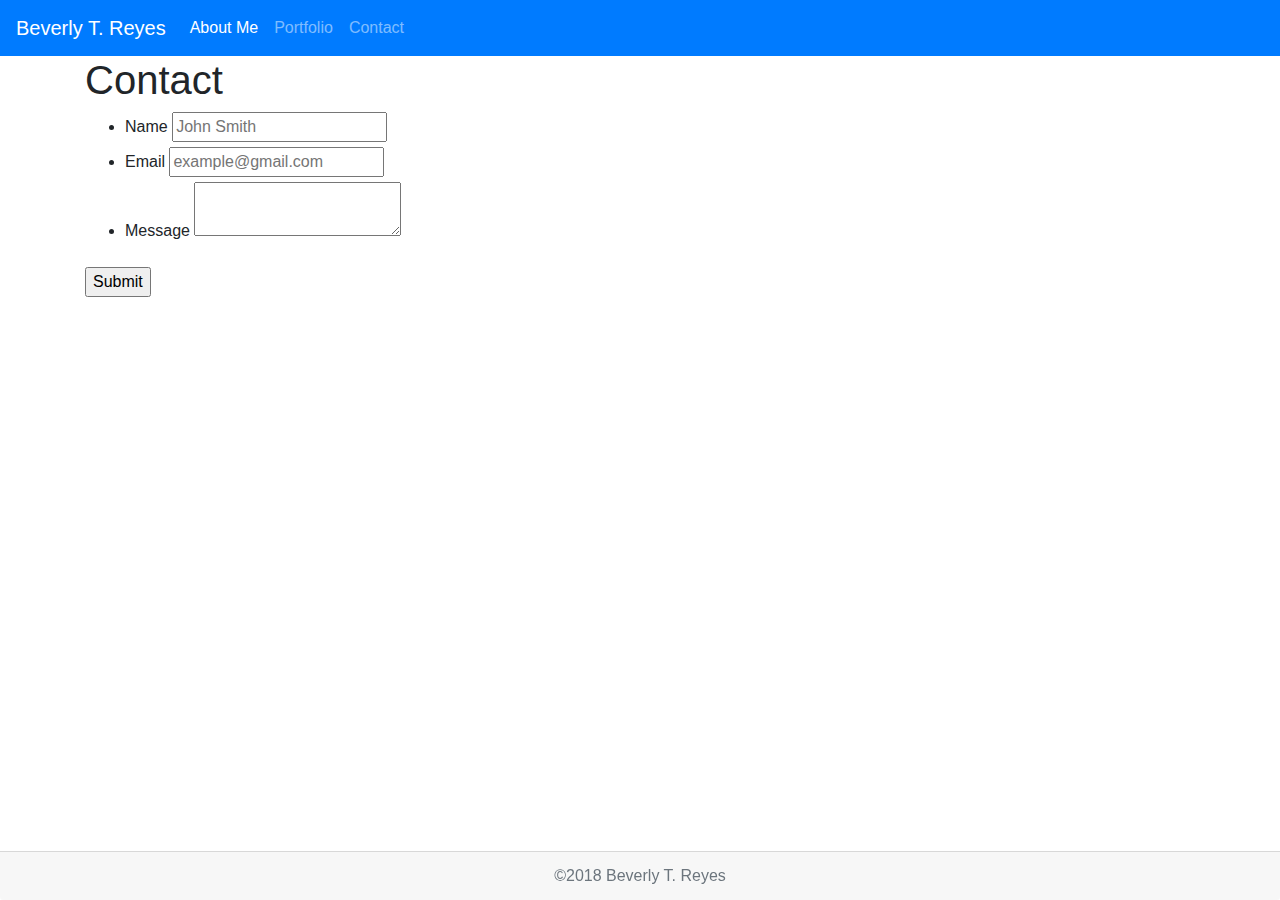
==== contact.html @ 606726de "Updated3" ====
<!doctype html>
<html lang="en-us">

<head>
  <meta charset="utf-8">
  <meta http-equiv="X-UA-Compatible" content="IE=edge">
  <meta name="viewport" content="width=device-width, initial-scale=1">
  <title>Beverly T. Reyes</title>

  <link rel="stylesheet" href="https://maxcdn.bootstrapcdn.com/bootstrap/4.0.0/css/bootstrap.min.css">
  <link rel="stylesheet" href="C:\Users\Beverly\Desktop\BOOTCAMP\Bootstrap-Portfolio\assets\css\style.css" media="screen">

  <style type="text/css">
    .bs-example {
      margin: 20px;
    }
  </style>
</head>

<body>


  <!-- nav-->
  <nav class="navbar sticky-top navbar-expand-lg navbar-dark bg-primary">
    <a class="navbar-brand" href="index.html">Beverly T. Reyes</a>

    <!-- this is the hamburger-->
    <button class="navbar-toggler" type="button" data-toggle="collapse" data-target="#navbarNavAltMarkup" aria-controls="navbarNavAltMarkup"
      aria-expanded="false" aria-label="Toggle navigation">
      <span class="navbar-toggler-icon"></span>
    </button>

    <div class="navbar-right collapse navbar-collapse" id="navbarNavAltMarkup">
      <div class="navbar-nav">
        <a class="nav-item nav-link active" href="index.html">About Me
          <span class="sr-only">(current)
          </span>
        </a>
        <a class="nav-item nav-link" href="portfolio.html">Portfolio</a>
        <a class="nav-item nav-link" href="contact.html">Contact</a>
      </div>
    </div>
  </nav>
  </div>


  <div id="main-container" class="container">
    <section class="main-section">
      <h1>Contact</h1>

      <form id="contact-form">
        <ul>
          <li>
            <label for="name">Name</label>
            <input type="text" id="name" name="name" placeholder="John Smith" required="required">
          </li>
          <li>
            <label for="email">Email</label>
            <input type="email" id="email" name="email" placeholder="example@gmail.com" required="required">
          </li>
          <li>
            <label for="message">Message</label>
            <textarea id="message" name="message" required="required"></textarea>
          </li>
        </ul>
        <input type="submit">
      </form>

    </section>

  </div>

  <footer class="footer">
      <div class="container">
          <span class="card-footer fixed-bottom text-center text-muted">
            &copy2018 Beverly T. Reyes
          </span>
      </div>
  </footer>

  <script src="https://code.jquery.com/jquery-3.3.1.slim.min.js" integrity="sha384-q8i/X+965DzO0rT7abK41JStQIAqVgRVzpbzo5smXKp4YfRvH+8abtTE1Pi6jizo"
    crossorigin="anonymous"></script>
  <script>
    window.jQuery || document.write('<script src="../../assets/js/vendor/jquery-slim.min.js"><\/script>')
  </script>
</body>

</html>
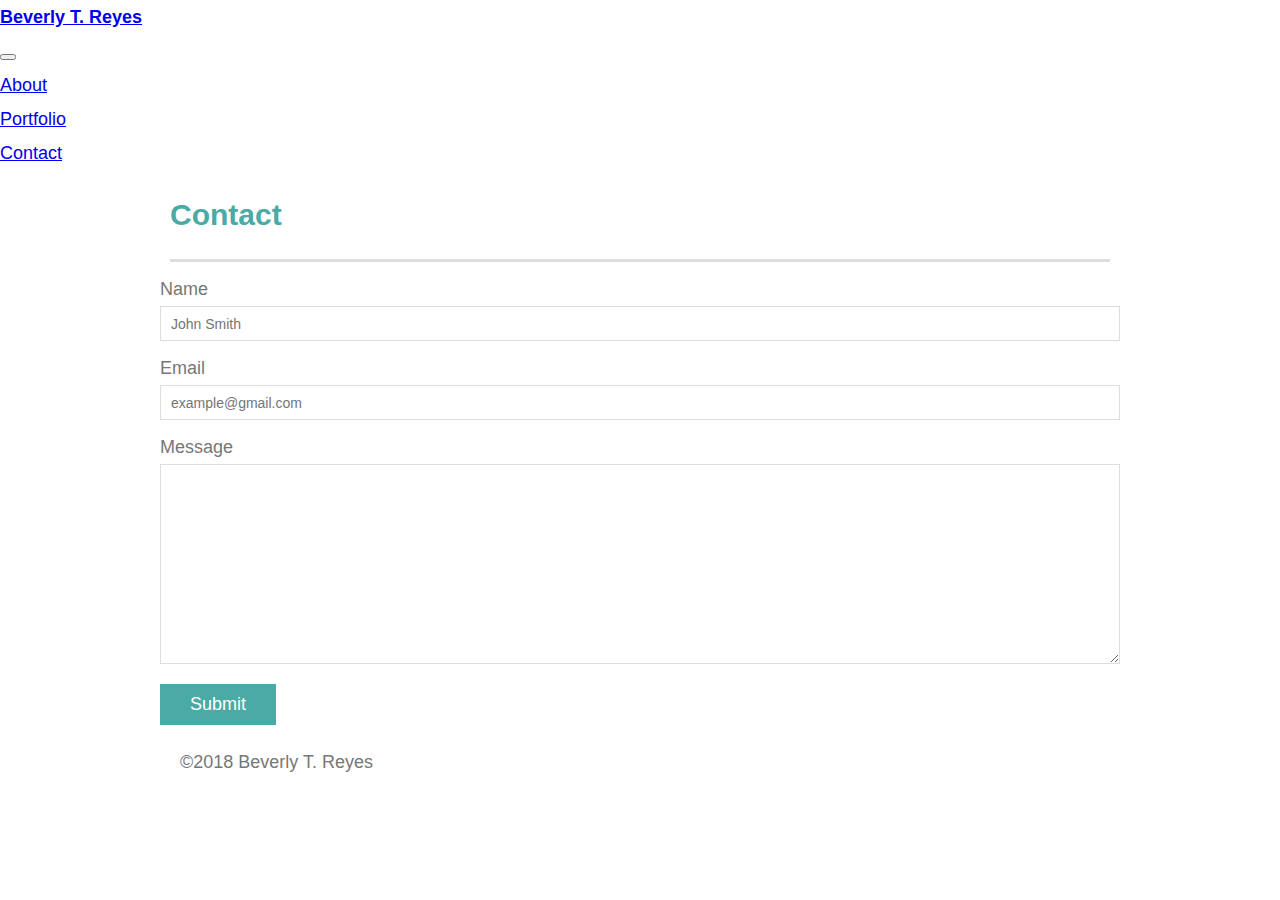
==== commit 386e9a48: "bootstrap final" ====
--- a/contact.html
+++ b/contact.html
@@ -1,48 +1,50 @@
-<!doctype html>
+<!DOCTYPE html>
 <html lang="en-us">
 
 <head>
-  <meta charset="utf-8">
-  <meta http-equiv="X-UA-Compatible" content="IE=edge">
-  <meta name="viewport" content="width=device-width, initial-scale=1">
-  <title>Beverly T. Reyes</title>
+    <meta charset="utf-8">
+    <meta http-equiv="X-UA-Compatible" content="IE=edge">
+    <meta name="viewport" content="width=device-width, initial-scale=1">
 
-  <link rel="stylesheet" href="https://maxcdn.bootstrapcdn.com/bootstrap/4.0.0/css/bootstrap.min.css">
-  <link rel="stylesheet" href="C:\Users\Beverly\Desktop\BOOTCAMP\Bootstrap-Portfolio\assets\css\style.css" media="screen">
+    <link rel="icon" type="image/png" href="images/favicon.ico">
+    <link rel="stylesheet" href="css/reset.css" title="reset">
 
-  <style type="text/css">
-    .bs-example {
-      margin: 20px;
-    }
-  </style>
+    <link rel="stylesheet" href="https://stackpath.bootstrapcdn.com/bootstrap/4.1.3/css/bootstrap.min.css" integrity="sha384-MCw98/SFnGE8fJT3GXwEOngsV7Zt27NXFoaoApmYm81iuXoPkFOJwJ8ERdknLPMO"
+        crossorigin="anonymous">
+    <script src="https://ajax.googleapis.com/ajax/libs/jquery/3.3.1/jquery.min.js"></script>
+    <link rel="stylesheet" type="text/css" media="screen" href="css/style.css">
+    <title>Beverly T. Reyes CV Resume</title>
+
+
 </head>
+
 
 <body>
 
+    <!-- nav-->
+    <nav class="navbar navbar-expand-sm bg-dark navbar-dark justify-content-end">
+        <a class="navbar-brand" href="#">Beverly T. Reyes</a>
+        <div class="ml-auto">
+                <button class="navbar-toggler" data-toggle="collapse" data-target="#navbarSupportedContent">
+            <span class="navbar-toggler-icon"></span>
+        </div>
 
-  <!-- nav-->
-  <nav class="navbar sticky-top navbar-expand-lg navbar-dark bg-primary">
-    <a class="navbar-brand" href="index.html">Beverly T. Reyes</a>
+        <div class="collapse navbar-collapse flex-grow-0" id="navbarSupportedContent">
+            <ul class="navbar-nav text-right">
+                <li class="nav-item">
+                    <a class="nav-link" href="index.html">About</a>
+                </li>
+                <li class="nav-item">
+                    <a class="nav-link" href="portfolio.html">Portfolio</a>
+                </li>
+                <li class="nav-item active">
+                    <a class="nav-link" href="contact.html">Contact</a>
+                </li>
+            </ul>
+        </div>
+    </nav>
 
-    <!-- this is the hamburger-->
-    <button class="navbar-toggler" type="button" data-toggle="collapse" data-target="#navbarNavAltMarkup" aria-controls="navbarNavAltMarkup"
-      aria-expanded="false" aria-label="Toggle navigation">
-      <span class="navbar-toggler-icon"></span>
-    </button>
-
-    <div class="navbar-right collapse navbar-collapse" id="navbarNavAltMarkup">
-      <div class="navbar-nav">
-        <a class="nav-item nav-link active" href="index.html">About Me
-          <span class="sr-only">(current)
-          </span>
-        </a>
-        <a class="nav-item nav-link" href="portfolio.html">Portfolio</a>
-        <a class="nav-item nav-link" href="contact.html">Contact</a>
-      </div>
-    </div>
-  </nav>
-  </div>
-
+    <!-- this is the main body--> 
 
   <div id="main-container" class="container">
     <section class="main-section">
--- a/css/style.css
+++ b/css/style.css
@@ -0,0 +1,165 @@
+body {
+  font-family: Arial, "Helvetica Neue", Helvetica, sans-serif;
+  font-size: 18px;
+  line-height: 34px;
+  color: #777;
+  background: url("");
+}
+
+* {
+  box-sizing: border-box;
+}
+
+/* general */
+.container {
+  width: 100%;
+  max-width: 960px;
+  margin: 0 auto;
+  clear: both;
+}
+
+h1,
+h2,
+h3,
+p {
+  margin: 10px;
+  padding-top: 10px;
+}
+
+h1,
+h2,
+h3 {
+  font-weight: 700;
+  color: #4aaaa5;
+}
+
+
+h1 {
+  padding-bottom: 20px;
+  font-size: 30px;
+  line-height: 49px;
+  border-bottom: 3px solid #ddd;
+}
+
+h2,
+h3 {
+  font-size: 22px;
+}
+
+/* nav */
+
+.navbar-brand {
+  font-weight: bold;
+}
+.active {
+  color: white;
+
+}
+
+
+/* footer */
+.footer {
+  max-width: 960px;
+  margin: 0 auto;
+  border: 0 none;
+  bottom: 0;
+  height: 60px;
+  padding: 20px;
+}
+
+h3,
+h2 {
+  padding-bottom: 20px;
+  margin-bottom: 15px;
+  line-height: 22px;
+  border-bottom: 2px solid #eee;
+
+}
+
+/* main */
+/* portfolio page */
+.work {
+  position: relative;
+  float: left;
+  width: 274px;
+  margin: 20px 0 25px;
+  overflow: auto;
+}
+
+.work:nth-child(even) {
+  margin-right: 40px;
+}
+
+.work img {
+  width: 100%;
+  border: 0 none;
+  opacity: 0.8;
+  padding: 20px;
+
+}
+
+.img-responsive {
+  width: 100%;
+}
+
+
+.work h3 {
+  position: absolute;
+  bottom: 20px;
+  width: 100%;
+  padding: 15px;
+  margin-bottom: 0;
+  font-weight: 300;
+  line-height: 30px;
+  color: #fff;
+  text-align: center;
+  background: #4aaaa5;
+  border-bottom: 0;
+}
+
+.auth-image {
+  float: left;
+  width: 200px;
+  height: auto;
+  margin-top: 10px;
+  margin-right: 25px;
+}
+
+/* contact page */
+#contact-form ul {
+  margin-bottom: 20px;
+}
+
+#contact-form li {
+  margin-bottom: 10px;
+}
+
+label,
+input[type=text],
+input[type=email],
+textarea {
+  display: block;
+  width: 100%;
+}
+
+input[type=text],
+input[type=email],
+textarea {
+  height: 35px;
+  padding: 0 10px;
+  font-size: 14px;
+  border: 1px solid #ddd;
+}
+
+textarea {
+  height: 200px;
+}
+
+input[type=submit] {
+  padding: 10px 30px;
+  font-size: 18px;
+  color: #fff;
+  cursor: pointer;
+  background: #4aaaa5;
+  border: 0 none;
+}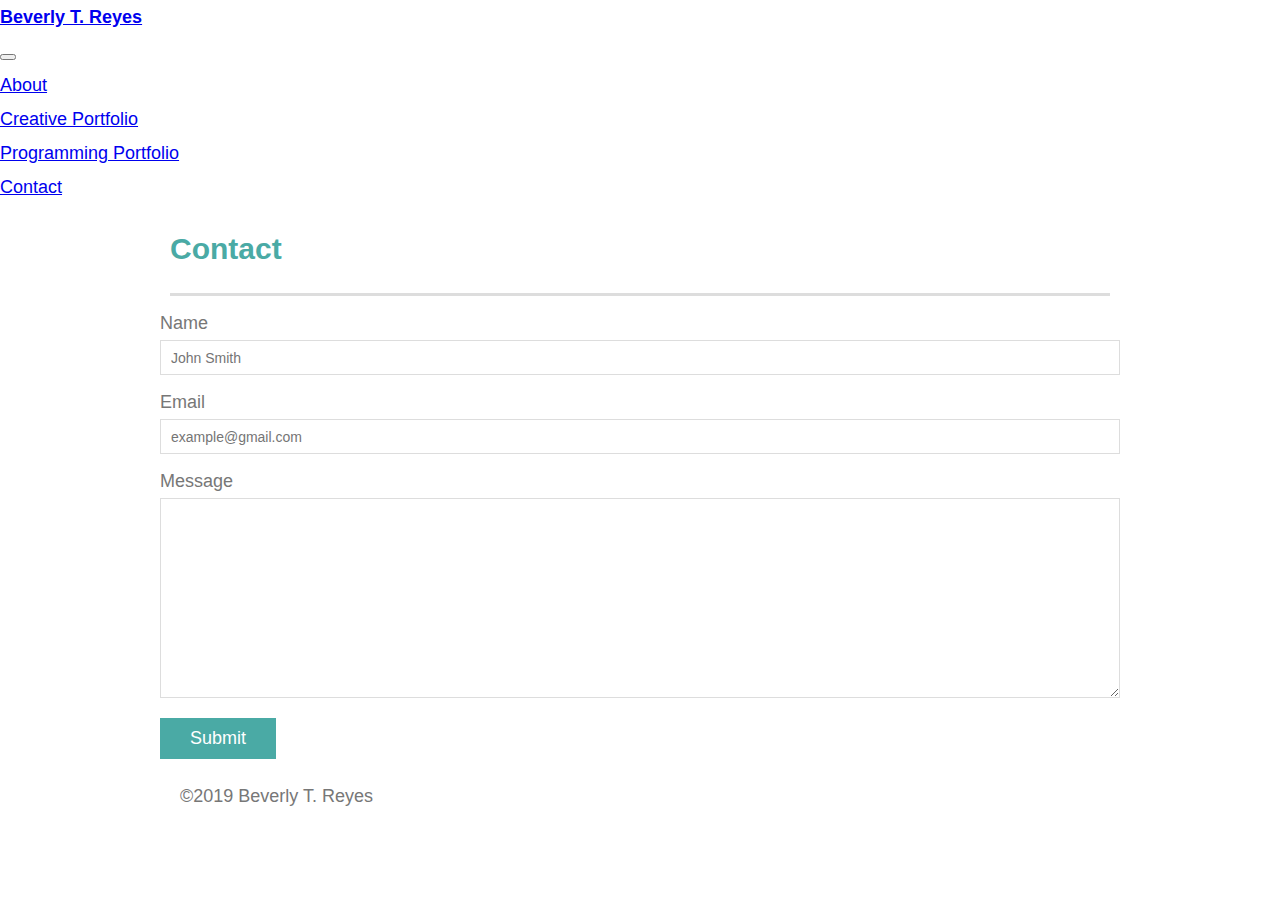
==== commit 4573b74f: "added second portfolio page" ====
--- a/contact.html
+++ b/contact.html
@@ -9,8 +9,7 @@
     <link rel="icon" type="image/png" href="images/favicon.ico">
     <link rel="stylesheet" href="css/reset.css" title="reset">
 
-    <link rel="stylesheet" href="https://stackpath.bootstrapcdn.com/bootstrap/4.1.3/css/bootstrap.min.css" integrity="sha384-MCw98/SFnGE8fJT3GXwEOngsV7Zt27NXFoaoApmYm81iuXoPkFOJwJ8ERdknLPMO"
-        crossorigin="anonymous">
+    <link rel="stylesheet" href="https://stackpath.bootstrapcdn.com/bootstrap/4.1.3/css/bootstrap.min.css" integrity="sha384-MCw98/SFnGE8fJT3GXwEOngsV7Zt27NXFoaoApmYm81iuXoPkFOJwJ8ERdknLPMO" crossorigin="anonymous">
     <script src="https://ajax.googleapis.com/ajax/libs/jquery/3.3.1/jquery.min.js"></script>
     <link rel="stylesheet" type="text/css" media="screen" href="css/style.css">
     <title>Beverly T. Reyes CV Resume</title>
@@ -25,26 +24,29 @@
     <nav class="navbar navbar-expand-sm bg-dark navbar-dark justify-content-end">
         <a class="navbar-brand" href="#">Beverly T. Reyes</a>
         <div class="ml-auto">
-                <button class="navbar-toggler" data-toggle="collapse" data-target="#navbarSupportedContent">
-            <span class="navbar-toggler-icon"></span>
-        </div>
+            <button class="navbar-toggler" data-toggle="collapse" data-target="#navbarSupportedContent">
+        <span class="navbar-toggler-icon"></span>
+    </div>
 
-        <div class="collapse navbar-collapse flex-grow-0" id="navbarSupportedContent">
-            <ul class="navbar-nav text-right">
-                <li class="nav-item">
-                    <a class="nav-link" href="index.html">About</a>
-                </li>
-                <li class="nav-item">
-                    <a class="nav-link" href="portfolio.html">Portfolio</a>
-                </li>
-                <li class="nav-item active">
-                    <a class="nav-link" href="contact.html">Contact</a>
-                </li>
-            </ul>
-        </div>
-    </nav>
+    <div class="collapse navbar-collapse flex-grow-0" id="navbarSupportedContent">
+      <ul class="navbar-nav text-right">
+        <li class="nav-item">
+          <a class="nav-link" href="index.html">About</a>
+        </li>
+        <li class="nav-item">
+          <a class="nav-link" href="portfolio1.html">Creative Portfolio</a>
+        </li>
+        <li class="nav-item">
+          <a class="nav-link" href="portfolio2.html">Programming Portfolio</a>
+        </li>
+        <li class="nav-item active">
+          <a class="nav-link" href="contact.html">Contact</a>
+        </li>
+      </ul>
+    </div>
+  </nav>
 
-    <!-- this is the main body--> 
+  <!-- this is the main body-->
 
   <div id="main-container" class="container">
     <section class="main-section">
@@ -66,22 +68,25 @@
           </li>
         </ul>
         <input type="submit">
-      </form>
+        
+        <form action="mailto:btreyes@hotmail.com" enctype="text/plain" >
+        </form>
 
     </section>
 
   </div>
 
   <footer class="footer">
-      <div class="container">
-          <span class="card-footer fixed-bottom text-center text-muted">
-            &copy2018 Beverly T. Reyes
-          </span>
-      </div>
+    <div class="container">
+      <span class="card-footer fixed-bottom text-center text-muted">
+        &copy2019 Beverly T. Reyes
+      </span>
+    </div>
   </footer>
 
-  <script src="https://code.jquery.com/jquery-3.3.1.slim.min.js" integrity="sha384-q8i/X+965DzO0rT7abK41JStQIAqVgRVzpbzo5smXKp4YfRvH+8abtTE1Pi6jizo"
-    crossorigin="anonymous"></script>
+  <script src="https://code.jquery.com/jquery-3.3.1.slim.min.js"
+    integrity="sha384-q8i/X+965DzO0rT7abK41JStQIAqVgRVzpbzo5smXKp4YfRvH+8abtTE1Pi6jizo" crossorigin="anonymous">
+  </script>
   <script>
     window.jQuery || document.write('<script src="../../assets/js/vendor/jquery-slim.min.js"><\/script>')
   </script>
--- a/css/style.css
+++ b/css/style.css
@@ -98,9 +98,14 @@
 
 }
 
-.img-responsive {
+.img-responsive{
   width: 100%;
+
 }
+.row-icons {
+  text-align: center;
+}
+
 
 
 .work h3 {
@@ -116,6 +121,7 @@
   background: #4aaaa5;
   border-bottom: 0;
 }
+
 
 .auth-image {
   float: left;
